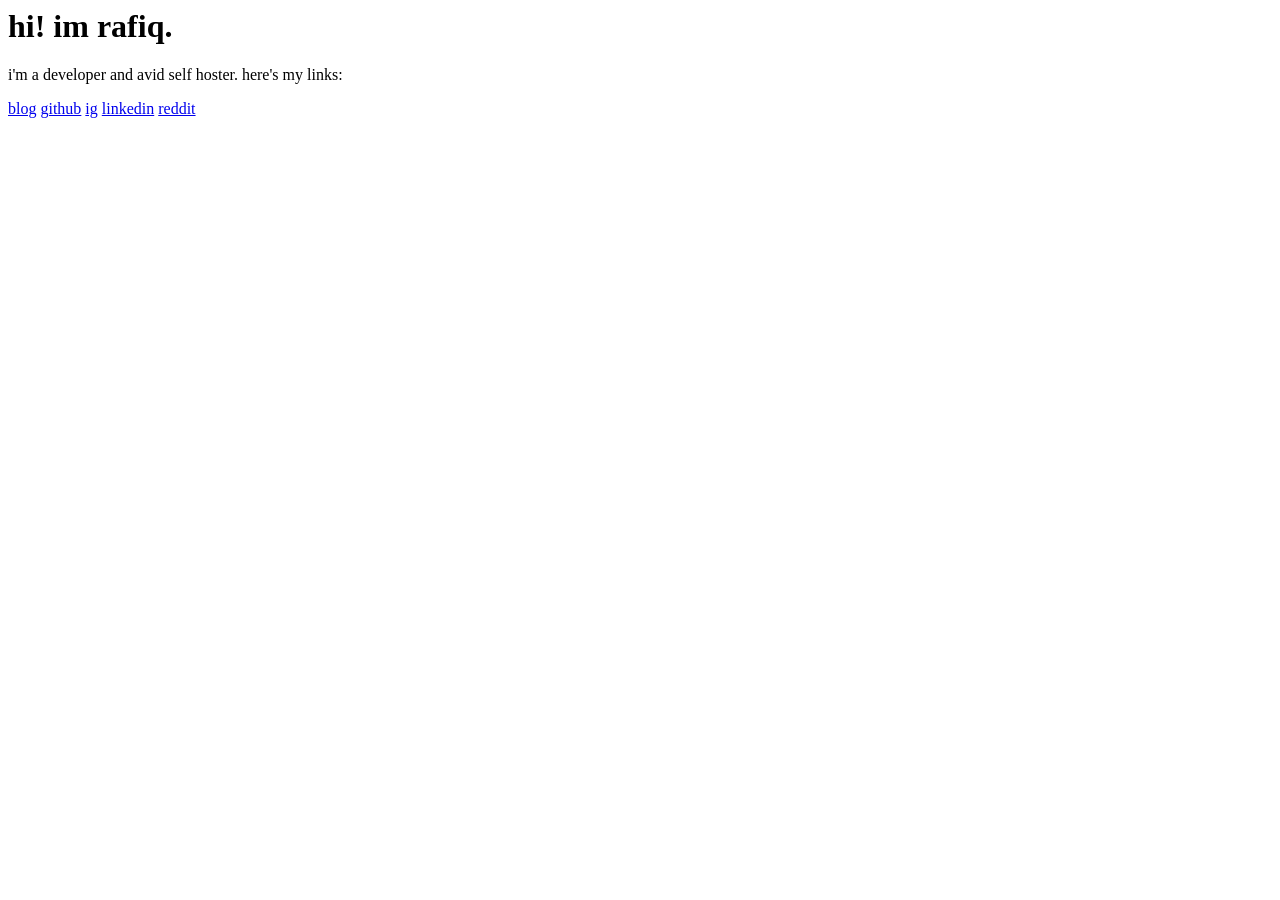
==== src/index.html @ f54ec6c0 "feat: add links to personal profiles" ====
<html>
  <head>
    <meta charset="utf-8">
    <title>rrv.sh</title>
    <link rel="icon" type="image/x-icon" href="favicon.ico">
  </head>
  <body>
    <h1>hi! im rafiq.</h1>
    <p>i'm a developer and avid self hoster. here's my links:</p>
    <a href="/blog">blog</a>
    <a href="https://github.com/rrvsh">github</a>
    <a href="https://instagram.com/88rafiq">ig</a>
    <a href="https://linkedin.com/in/rrvsh">linkedin</a>
    <a href="https://reddit.com/u/bwfiq">reddit</a>
  </body>
</html>
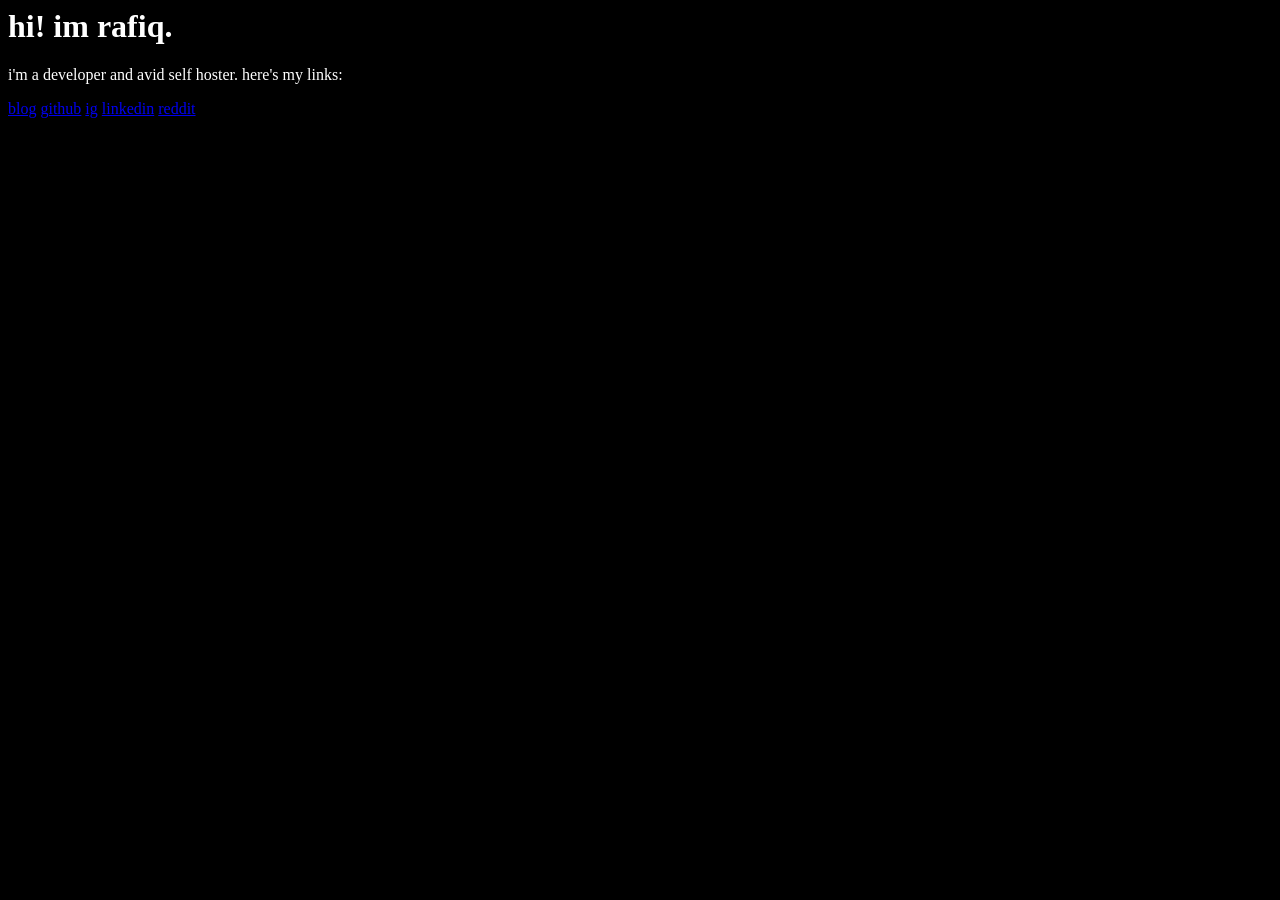
==== commit 52fc755e: "feat: add stylesheet link to index page" ====
--- a/src/index.html
+++ b/src/index.html
@@ -2,6 +2,7 @@
   <head>
     <meta charset="utf-8">
     <title>rrv.sh</title>
+    <link rel="stylesheet" href="style.css">
     <link rel="icon" type="image/x-icon" href="favicon.ico">
   </head>
   <body>
--- a/src/style.css
+++ b/src/style.css
@@ -0,0 +1,4 @@
+body {
+  background-color: black;
+  color: white;
+}
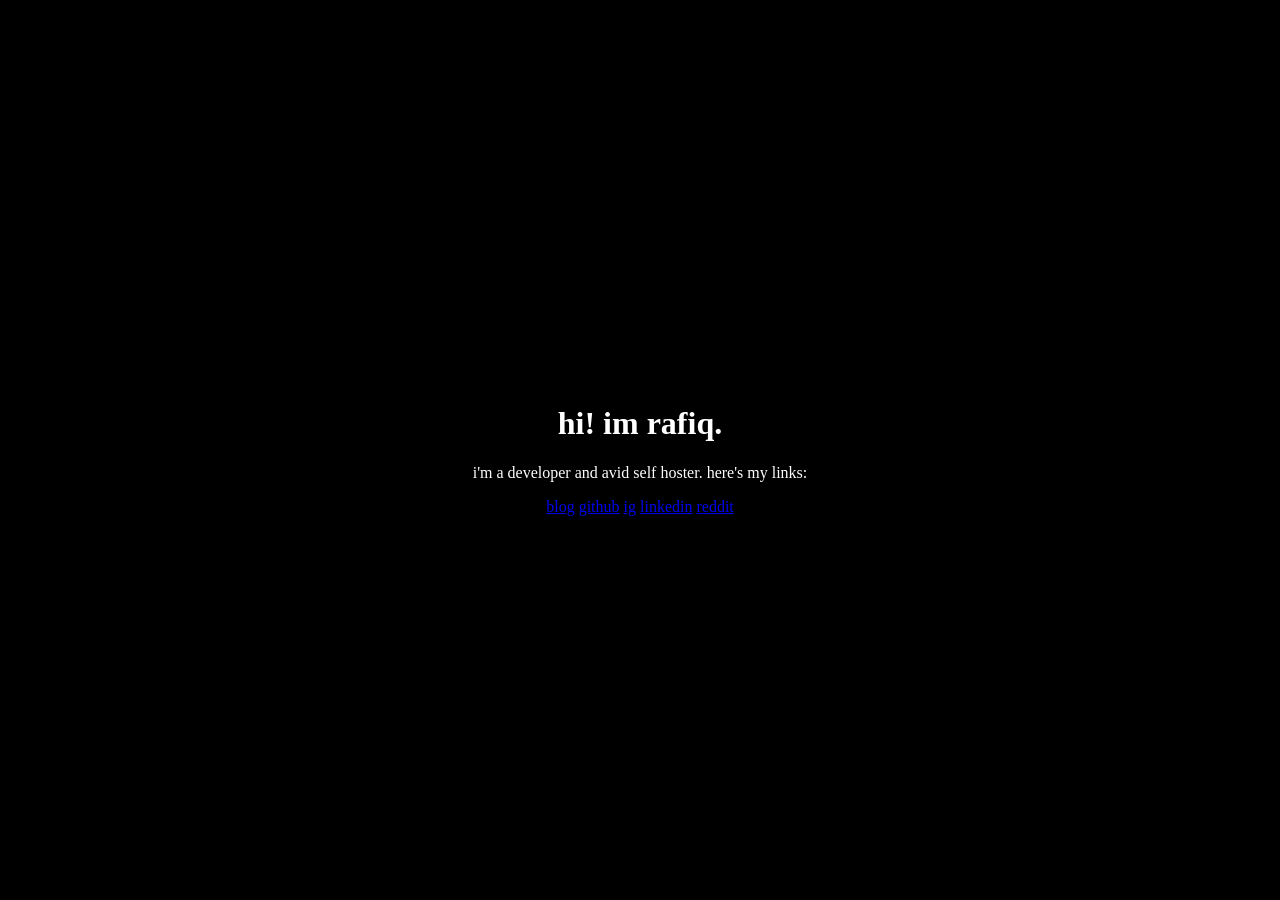
==== commit 863f4b8a: "feat: center align content in index page" ====
--- a/src/index.html
+++ b/src/index.html
@@ -6,12 +6,14 @@
     <link rel="icon" type="image/x-icon" href="favicon.ico">
   </head>
   <body>
-    <h1>hi! im rafiq.</h1>
-    <p>i'm a developer and avid self hoster. here's my links:</p>
-    <a href="/blog">blog</a>
-    <a href="https://github.com/rrvsh">github</a>
-    <a href="https://instagram.com/88rafiq">ig</a>
-    <a href="https://linkedin.com/in/rrvsh">linkedin</a>
-    <a href="https://reddit.com/u/bwfiq">reddit</a>
+    <div class="container">
+      <h1>hi! im rafiq.</h1>
+      <p>i'm a developer and avid self hoster. here's my links:</p>
+      <a href="/blog">blog</a>
+      <a href="https://github.com/rrvsh">github</a>
+      <a href="https://instagram.com/88rafiq">ig</a>
+      <a href="https://linkedin.com/in/rrvsh">linkedin</a>
+      <a href="https://reddit.com/u/bwfiq">reddit</a>
+    </div>
   </body>
 </html>
--- a/src/style.css
+++ b/src/style.css
@@ -2,3 +2,12 @@
   background-color: black;
   color: white;
 }
+div.container {
+  margin: 0;
+  text-align: center;
+  position: absolute;
+  top: 50%;
+  left: 50%;
+  -ms-transform: translate(-50%, -50%);
+  transform: translate(-50%, -50%);
+}
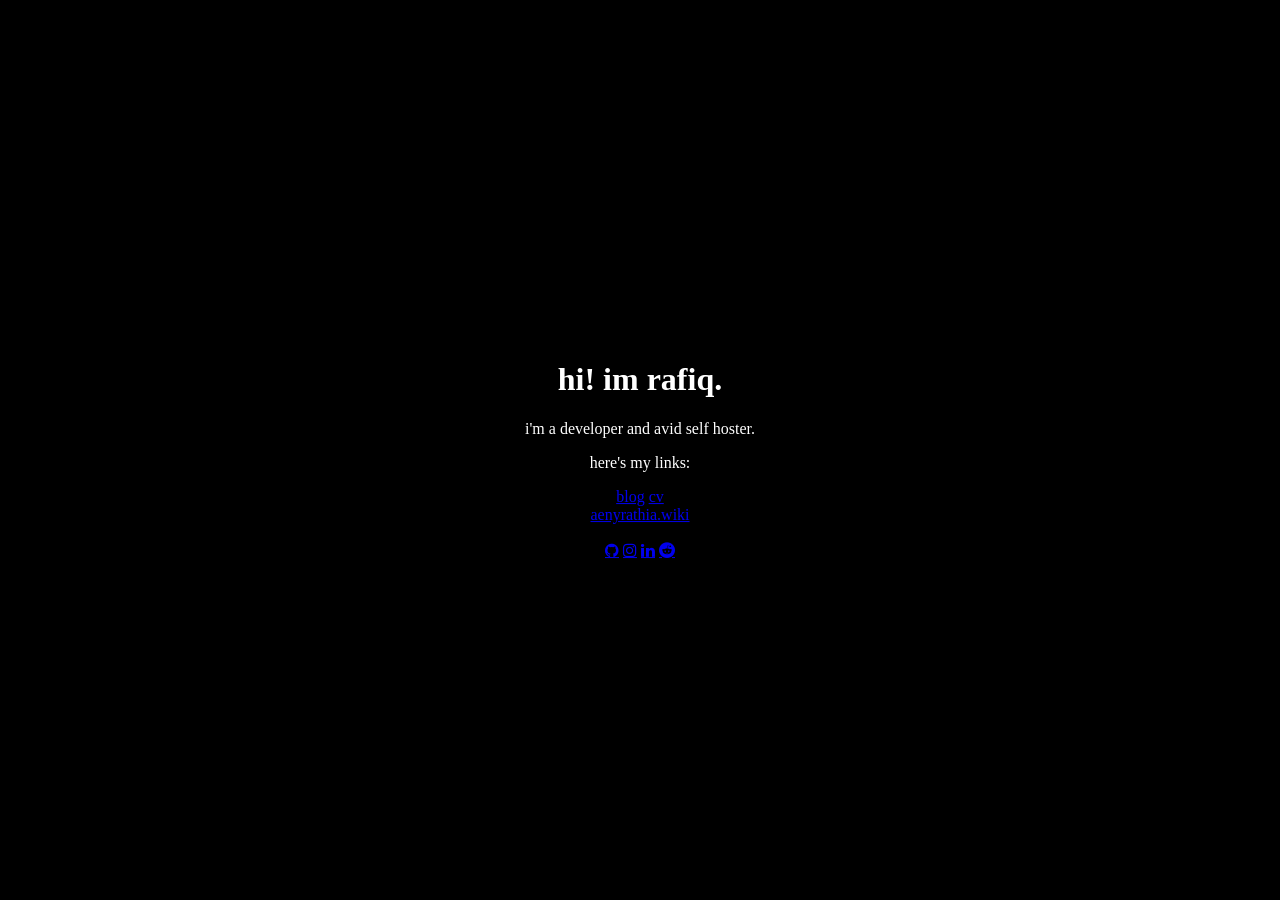
==== commit 0778bb89: "feat: add cv, aenyrathia wiki links and font awesome icons" ====
--- a/src/index.html
+++ b/src/index.html
@@ -3,17 +3,24 @@
     <meta charset="utf-8">
     <title>rrv.sh</title>
     <link rel="stylesheet" href="style.css">
+    <link rel="stylesheet" href="https://cdnjs.cloudflare.com/ajax/libs/font-awesome/4.7.0/css/font-awesome.min.css">
     <link rel="icon" type="image/x-icon" href="favicon.ico">
   </head>
   <body>
     <div class="container">
       <h1>hi! im rafiq.</h1>
-      <p>i'm a developer and avid self hoster. here's my links:</p>
+      <p>i'm a developer and avid self hoster.</p>
+      <p>here's my links:</p>
       <a href="/blog">blog</a>
-      <a href="https://github.com/rrvsh">github</a>
-      <a href="https://instagram.com/88rafiq">ig</a>
-      <a href="https://linkedin.com/in/rrvsh">linkedin</a>
-      <a href="https://reddit.com/u/bwfiq">reddit</a>
+      <a href="https://registry.jsonresume.org/rrvsh?theme=professional">cv</a>
+      <br>
+      <a href="https://aenyrathia.wiki">aenyrathia.wiki</a>
+      <br>
+      <br>
+      <a class="fa fa-github" href="https://github.com/rrvsh"></a>
+      <a class="fa fa-instagram" href="https://instagram.com/88rafiq"></a>
+      <a class="fa fa-linkedin" href="https://linkedin.com/in/rrvsh"></a>
+      <a class="fa fa-reddit" href="https://reddit.com/u/bwfiq"></a>
     </div>
   </body>
 </html>
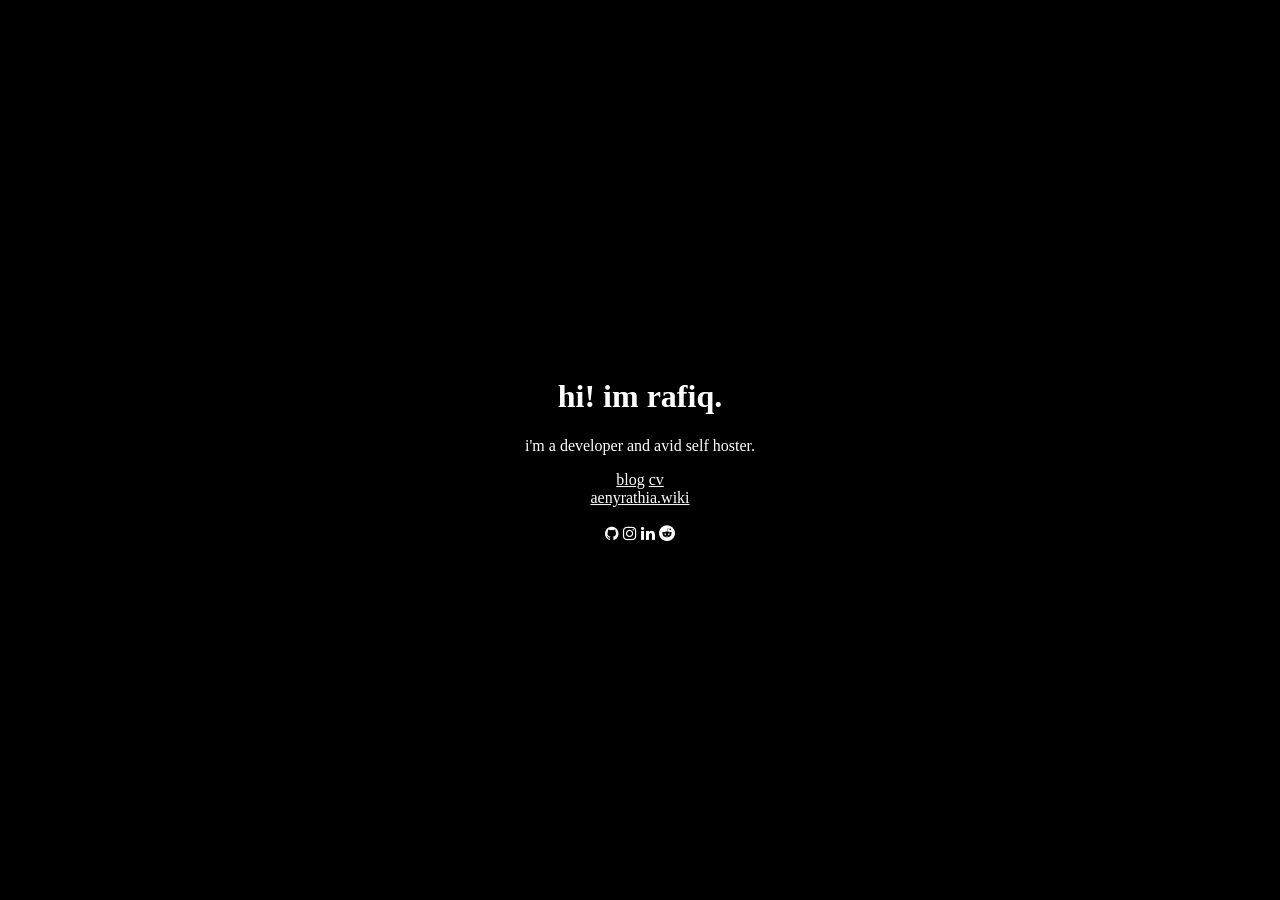
==== commit c5aabd64: "feat: remove redundant links paragraph and style links" ====
--- a/src/index.html
+++ b/src/index.html
@@ -10,7 +10,6 @@
     <div class="container">
       <h1>hi! im rafiq.</h1>
       <p>i'm a developer and avid self hoster.</p>
-      <p>here's my links:</p>
       <a href="/blog">blog</a>
       <a href="https://registry.jsonresume.org/rrvsh?theme=professional">cv</a>
       <br>
--- a/src/style.css
+++ b/src/style.css
@@ -11,3 +11,12 @@
   -ms-transform: translate(-50%, -50%);
   transform: translate(-50%, -50%);
 }
+a,
+a:visited,
+a:hover,
+a:active {
+  color: inherit;
+}
+a.fa {
+  text-decoration: none;
+}
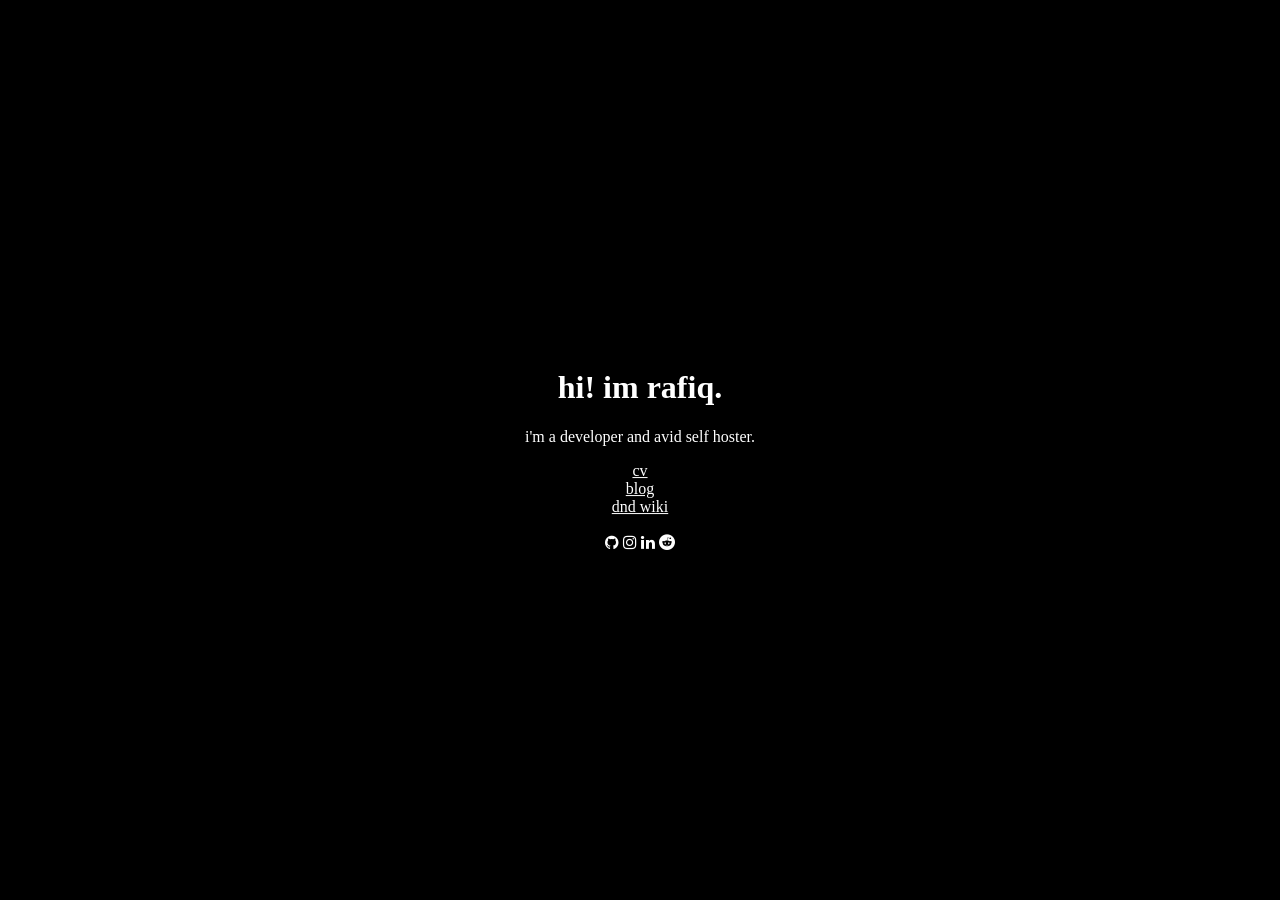
==== commit 8f879511: "feat: update aenyrathia wiki link label to dnd wiki" ====
--- a/src/index.html
+++ b/src/index.html
@@ -10,10 +10,11 @@
     <div class="container">
       <h1>hi! im rafiq.</h1>
       <p>i'm a developer and avid self hoster.</p>
-      <a href="/blog">blog</a>
       <a href="https://registry.jsonresume.org/rrvsh?theme=professional">cv</a>
       <br>
-      <a href="https://aenyrathia.wiki">aenyrathia.wiki</a>
+      <a href="/blog">blog</a>
+      <br>
+      <a href="https://aenyrathia.wiki">dnd wiki</a>
       <br>
       <br>
       <a class="fa fa-github" href="https://github.com/rrvsh"></a>
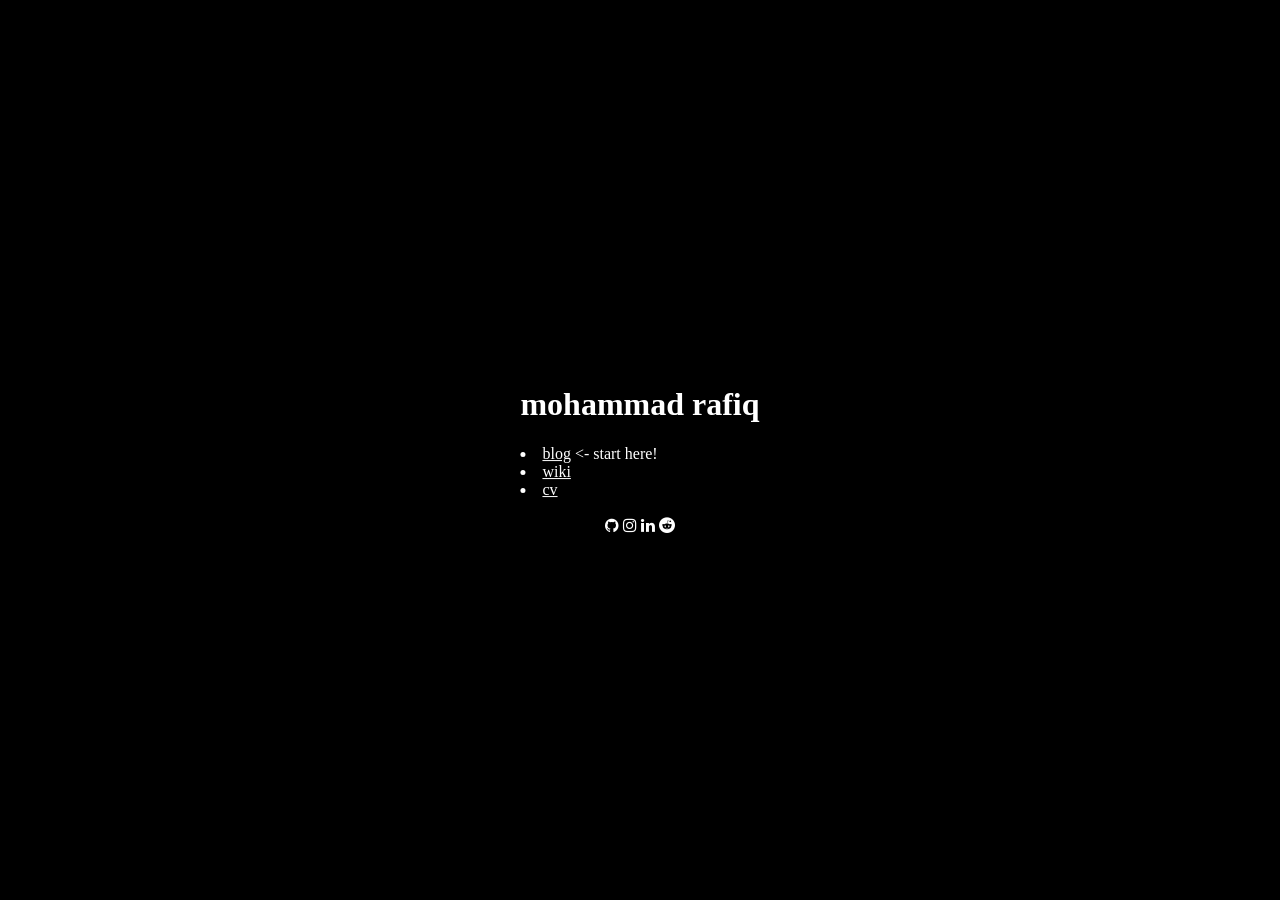
==== commit b67ba6f7: "feat: restructure index page with list and footer" ====
--- a/src/index.html
+++ b/src/index.html
@@ -1,26 +1,33 @@
-<html>
+<!doctype html>
+<html lang="en">
   <head>
-    <meta charset="utf-8">
+    <meta charset="utf-8" />
     <title>rrv.sh</title>
-    <link rel="stylesheet" href="style.css">
-    <link rel="stylesheet" href="https://cdnjs.cloudflare.com/ajax/libs/font-awesome/4.7.0/css/font-awesome.min.css">
-    <link rel="icon" type="image/x-icon" href="favicon.ico">
+    <link rel="stylesheet" href="style.css" />
+    <link
+      rel="stylesheet"
+      href="https://cdnjs.cloudflare.com/ajax/libs/font-awesome/4.7.0/css/font-awesome.min.css"
+    />
   </head>
   <body>
     <div class="container">
-      <h1>hi! im rafiq.</h1>
-      <p>i'm a developer and avid self hoster.</p>
-      <a href="https://registry.jsonresume.org/rrvsh?theme=professional">cv</a>
-      <br>
-      <a href="/blog">blog</a>
-      <br>
-      <a href="https://aenyrathia.wiki">dnd wiki</a>
-      <br>
-      <br>
-      <a class="fa fa-github" href="https://github.com/rrvsh"></a>
-      <a class="fa fa-instagram" href="https://instagram.com/88rafiq"></a>
-      <a class="fa fa-linkedin" href="https://linkedin.com/in/rrvsh"></a>
-      <a class="fa fa-reddit" href="https://reddit.com/u/bwfiq"></a>
+      <h1>mohammad rafiq</h1>
+      <div class="list">
+        <li><a href="https://dev.to/bwfiq">blog</a> <- start here!</li>
+        <li><a href="https://aenyrathia.wiki">wiki</a></li>
+        <li>
+          <a href="https://registry.jsonresume.org/rrvsh?theme=professional"
+            >cv</a
+          >
+        </li>
+      </div>
+      <br />
+      <footer>
+        <a class="fa fa-github" href="https://github.com/rrvsh"></a>
+        <a class="fa fa-instagram" href="https://instagram.com/88rafiq"></a>
+        <a class="fa fa-linkedin" href="https://linkedin.com/in/rrvsh"></a>
+        <a class="fa fa-reddit" href="https://reddit.com/u/bwfiq"></a>
+      </footer>
     </div>
   </body>
 </html>
--- a/src/style.css
+++ b/src/style.css
@@ -11,6 +11,9 @@
   -ms-transform: translate(-50%, -50%);
   transform: translate(-50%, -50%);
 }
+div.list {
+  text-align: left;
+}
 a,
 a:visited,
 a:hover,
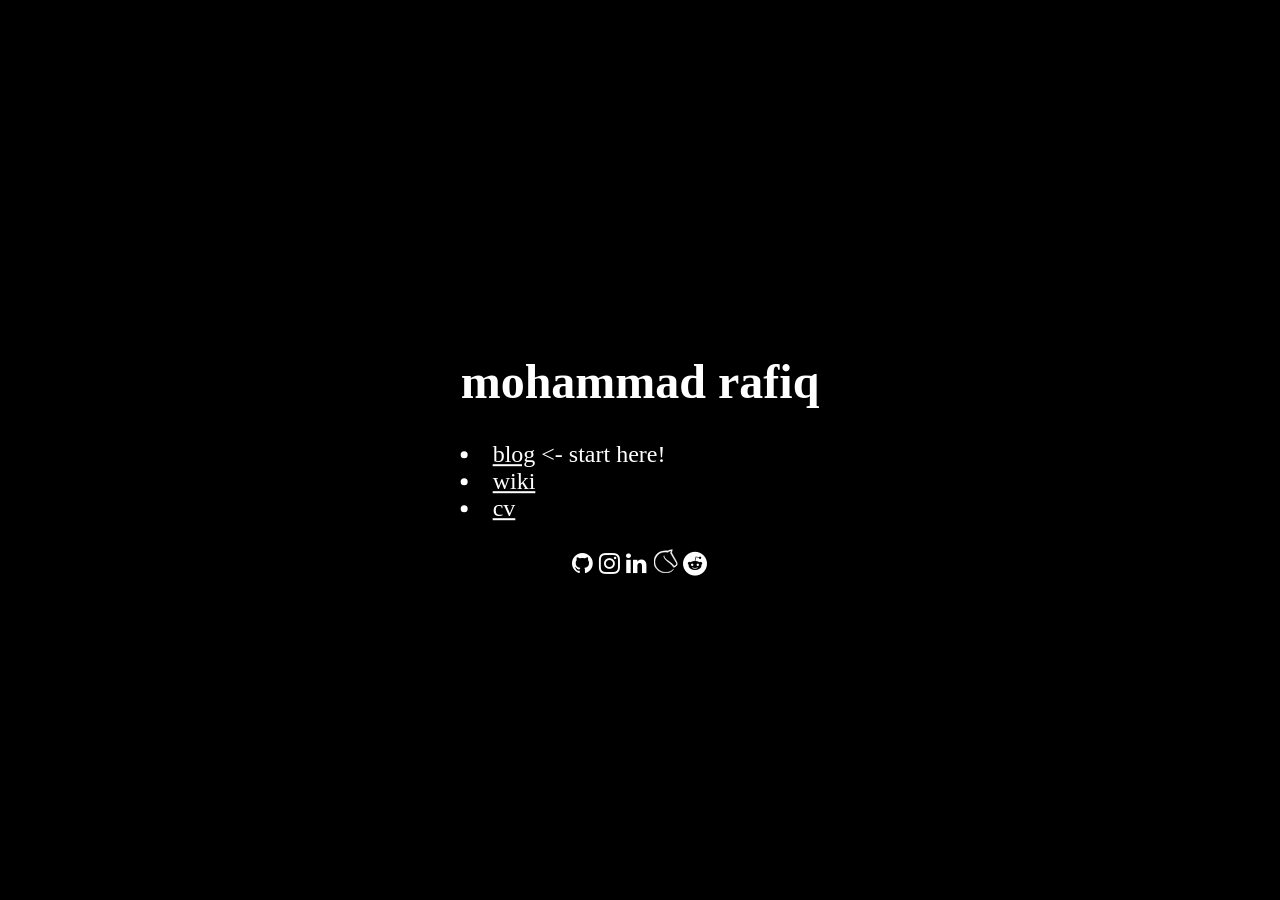
==== commit e00c1c26: "feat: add lichess link and move static assets to /static" ====
--- a/src/index.html
+++ b/src/index.html
@@ -3,7 +3,7 @@
   <head>
     <meta charset="utf-8" />
     <title>rrv.sh</title>
-    <link rel="stylesheet" href="style.css" />
+    <link rel="stylesheet" href="static/style.css" />
     <link
       rel="stylesheet"
       href="https://cdnjs.cloudflare.com/ajax/libs/font-awesome/4.7.0/css/font-awesome.min.css"
@@ -26,6 +26,9 @@
         <a class="fa fa-github" href="https://github.com/rrvsh"></a>
         <a class="fa fa-instagram" href="https://instagram.com/88rafiq"></a>
         <a class="fa fa-linkedin" href="https://linkedin.com/in/rrvsh"></a>
+        <a class="fa" href="https://lichess.org/@/bwfiq">
+          <img src="static/lichess.svg" alt="Lichess Icon" class="icon">
+        </a>
         <a class="fa fa-reddit" href="https://reddit.com/u/bwfiq"></a>
       </footer>
     </div>
--- a/src/static/style.css
+++ b/src/static/style.css
@@ -0,0 +1,31 @@
+body {
+  background-color: black;
+  color: white;
+  font-size: 24px;
+}
+div.container {
+  margin: 0;
+  text-align: center;
+  position: absolute;
+  top: 50%;
+  left: 50%;
+  -ms-transform: translate(-50%, -50%);
+  transform: translate(-50%, -50%);
+}
+div.list {
+  text-align: left;
+}
+a,
+a:visited,
+a:hover,
+a:active {
+  color: inherit;
+}
+a.fa {
+  text-decoration: none;
+}
+.icon {
+  width: 24px;
+  height: 24px;
+  vertical-align: middle;
+}
